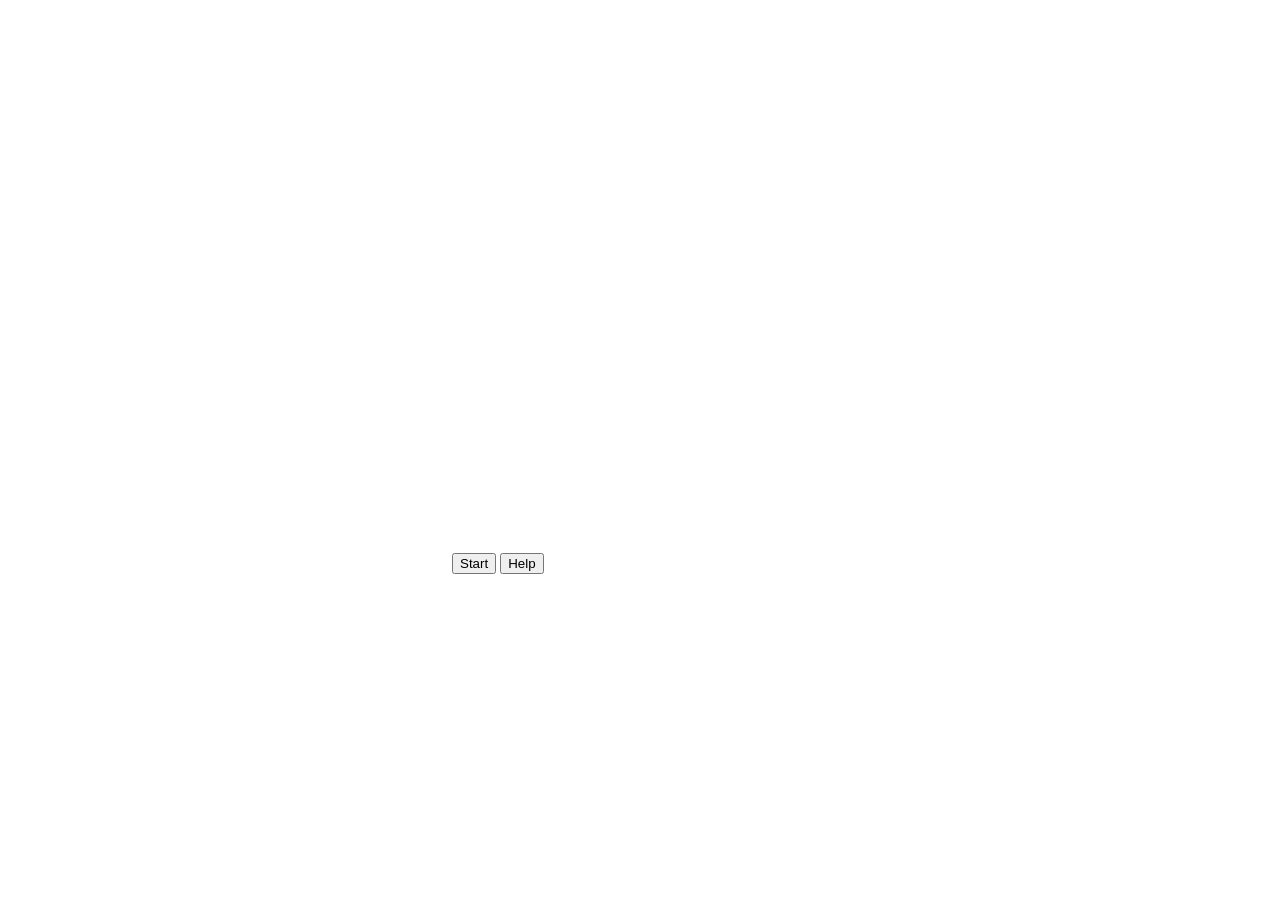
==== index.html @ b16408ae "Add files via upload" ====
<!doctype html>
<!-- 
Sruti Nukala
nukalas
Created Feburary 25, 2026
Splash page of game
  -->
<html>

<head>
    <meta charset="utf-8">
    <meta name="viewport" content="width=device-width">
    <title>Tuesday Quiz Show</title>
    <link rel="stylesheet" href="Style/style.css">
    <link rel="icon" type="image/png" href="Images/braun.png">
    <script src="Javascript/trivia.js"></script>

</head>

<body>
    <div id="gameContainer">
        <canvas id="gameCanvas" width="440" height="560"> </canvas>
        <input type="button" value="Start" id="startButton">
        <input type="button" value="Help" id="helpButton">
        <div id="help-text" style="display:none;">
            <div class="help">
                <p><strong>Welcome to the Tuesday Quiz Show!!</strong></p>
                <p>We welcome all contestants to our highly anticipated, ever popular quiz show!</p>

                <ul><strong>Gameplay</strong></ul>
                <li> There will be 3 stages of difficulty with 4 questions each, with increasing difficulty questions giving more points and less time to answer them.</li>
                <li> Easy: 15 seconds and 25 points</li>
                <li> Medium: 10 seconds and 50 points</li>
                <li> Hard: 7 seconds and 100 points</li>
                <li> But beware! Getting a single answer wrong, or letting the timer run out results in a loss.</li>
                <li> The top 5 contestants will be shown on the Highscore Board!</li>
            </div>
        </div>
        <audio id="bgm" loop>
            <source src="Sound/bgm.mp3" type="audio/mpeg">
        </audio>
        <div id="dialogueBox">
            <p id="dialogue"></p>
            <input type="button" value="Next" id="nextButton" hidden>

        </div> 
    </div>
</body>

</html>
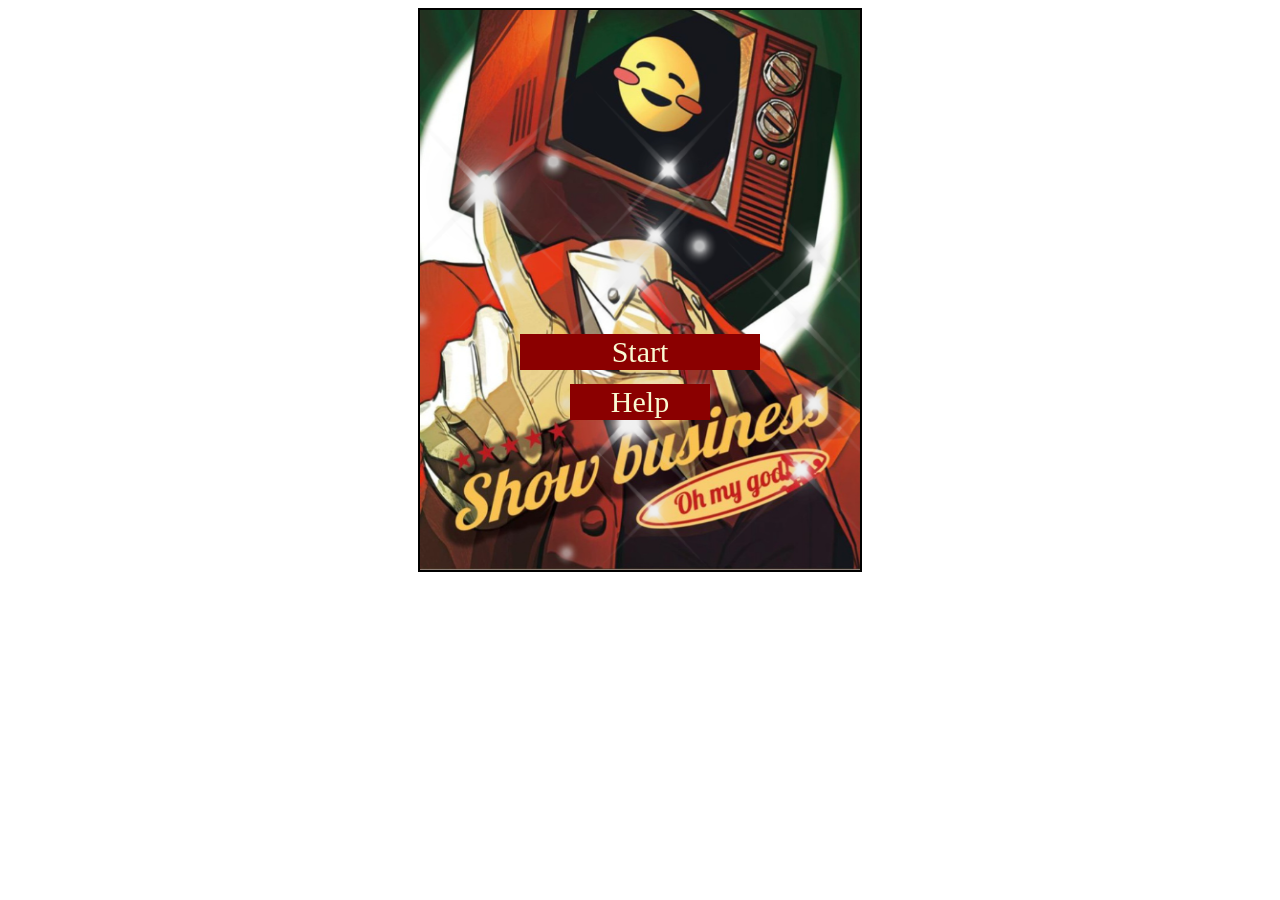
==== commit e2c9e2ac: "Update index.html" ====
--- a/index.html
+++ b/index.html
@@ -1,7 +1,5 @@
 <!doctype html>
 <!-- 
-Sruti Nukala
-nukalas
 Created Feburary 25, 2026
 Splash page of game
   -->
@@ -47,4 +45,4 @@
     </div>
 </body>
 
-</html>+</html>
--- a/Style/style.css
+++ b/Style/style.css
@@ -0,0 +1,250 @@
+
+/* Sruti Nukala
+nukalas
+Created Feburary 25, 2026
+Style page */
+#gameContainer {
+    position: relative;
+    width: 440px;
+    height: 560px;
+    border: 2px solid black;
+    margin: 0 auto;
+}
+
+.container {
+    background-image: url('../Images/showbg.jpg');
+    background-repeat: no-repeat;
+    width: 440px;
+    height: 560px;
+    border: 2px solid black;
+    margin: 0 auto;
+    overflow: hidden;
+    position: relative;
+}
+
+#startButton {
+    position: absolute;
+    left: 100px;
+    right: 100px;
+    bottom: 200px;
+    background-color: darkred;
+    color: lightgoldenrodyellow;
+    border: none;
+    font-size: 30px;
+    font-family: 'Brush Script MT', 'Brush Script Std', 'cursive';
+}
+
+#helpButton{
+     position: absolute;
+    left: 150px;
+    right: 150px;
+    bottom: 150px;
+    background-color: darkred;
+    color: lightgoldenrodyellow;
+    border: none;
+    font-size: 30px;
+    font-family: 'Brush Script MT', 'Brush Script Std', 'cursive';
+}
+
+#startButton:hover, #helpButton:hover {
+    cursor: pointer;
+    box-shadow: 0 5px 5px darkred;
+    transform: translateY(-5px);
+    transition: transform 500ms;
+}
+
+#dialogueBox {
+    display: none;
+    /* hidden by default */
+    position: absolute;
+    bottom: 20px;
+    left: 10px;
+    right: 10px;
+    background: rgba(0, 0, 0, 0.8);
+    color: white;
+    border: 2px solid white;
+    padding: 10px;
+    font-family: Arial, sans-serif;
+    font-size: 14px;
+}
+
+#dialogue {
+    margin: 0 0 8px 0;
+    min-height: 40px;
+}
+
+#nextButton {
+    float: right;
+}
+
+#question {
+    color: lightgoldenrodyellow;
+    font-family: 'Didot', 'serif';
+}
+
+.choice-container {
+    border: 1px solid darkred;
+    padding: 10px;
+
+    background-color: lightgoldenrodyellow;
+}
+
+.choice-text {
+    color: darkred;
+    text-align: center;
+}
+
+.correct {
+    background-color: darkgreen;
+}
+
+.incorrect {
+    background-color: darkred;
+    color: white;
+}
+
+#hud {
+    display: flex;
+    justify-content: space-around;
+}
+
+.hud-prefix {
+    text-align: center;
+}
+
+#progressBar {
+    border: 2px solid darkred;
+    width: 100px;
+    height: 20px;
+}
+
+#progress-bar {
+    height: 20px;
+    background-color: darkred;
+    width: 0%;
+} 
+
+form {
+    width: 100%;
+    display: flex;
+    flex-direction: column;
+    align-items: center;
+}
+
+#username {
+    padding: 10px;
+    border: none;
+    font-size: 30px;
+    box-shadow: 0 5px 5px darkred;
+}
+
+.btn{
+    background-color: darkred;
+    color: lightgoldenrodyellow;
+    border: none;
+    font-size: 30px;
+    font-family: 'Brush Script MT', 'Brush Script Std', 'cursive';
+    text-align: center;
+    display: flex;
+    flex-direction: column;
+    align-items: center;
+}
+
+.btn:hover,
+.backbtn:hover, .textButton:hover {
+    cursor: pointer;
+    box-shadow: 0 5px 5px darkred;
+    transform: translateY(-5px);
+    transition: transform 500ms;
+}
+
+.btn[disabled]:hover,
+.backbtn[disabled]:hover {
+    cursor: not-allowed;
+    box-shadow: none;
+    transform: none;
+}
+
+.high-score {
+    list-style: none;
+    font-size: 30px;
+    text-align: center;
+}
+
+.backbtn {
+    align-items: center;
+    background-color: darkred;
+    color: lightgoldenrodyellow;
+    border: none;
+    font-size: 30px;
+    font-family: 'Brush Script MT', 'Brush Script Std', 'cursive';
+    text-align: center;
+}
+
+#timerBar {
+    border: 2px solid darkred;
+    width: 200px;
+    height: 20px;
+}
+
+#timer-bar {
+    height: 20px;
+    background-color: darkgreen;
+    width: 100%;
+    transition: width 1s linear, background-color 1s;
+}
+
+#gameOverScreen {
+    position: absolute;
+    top: 50%;
+    left: 50%;
+    transform: translate(-50%, -50%);
+    color: lightgoldenrodyellow;
+    font-size: 48px;
+    font-family: 'Brush Script MT', 'Brush Script Std', 'cursive';
+    text-shadow: 2px 2px 8px black;
+    text-align: center;
+    z-index: 10;
+}
+
+li {
+    list-style: none;
+}
+
+#help-text{
+    background-color: darkred;
+    color: lightgoldenrodyellow;
+    position: absolute;
+    top: 50px;
+     border-radius: 12px;
+     margin: 2px;
+     padding: 2px;
+}
+
+.textButton{
+    background-color: darkred;
+    color: lightgoldenrodyellow;
+    border: none;
+    font-size: 30px;
+    font-family: 'Brush Script MT', 'Brush Script Std', 'cursive';
+}
+
+.textButtonP{
+    font-size: 20px;
+    font-family: 'Didot', 'serif';
+}
+
+#highScoresList{
+    color: lightgoldenrodyellow;
+    margin: 20px;
+    background-color: darkred;
+    border-radius: 12px;
+}
+
+.screen {
+    display: none;
+}
+
+.screen.active {
+    display: block;
+}
